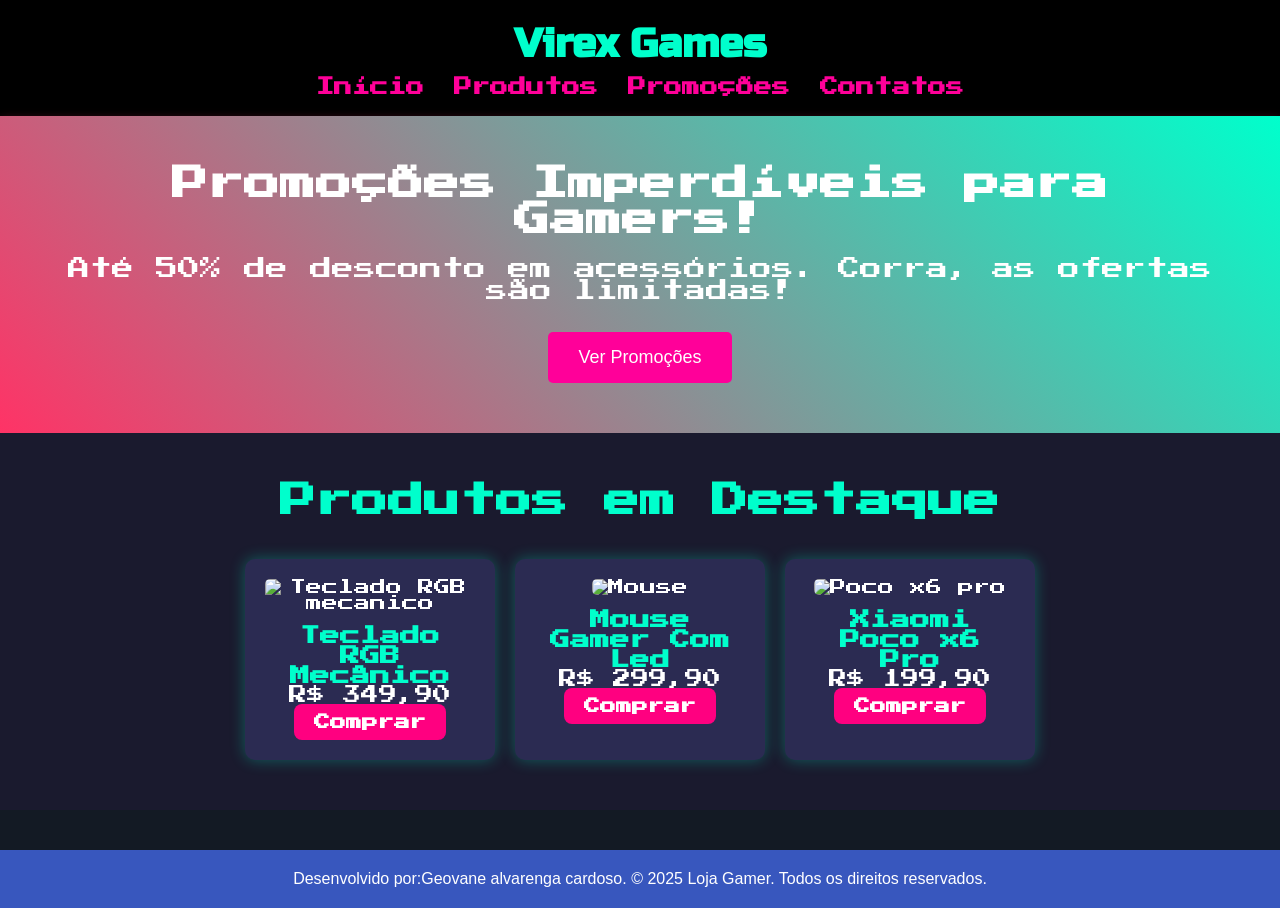
==== Casa.html @ 00976948 "primeiro commit" ====
<!DOCTYPE html>
<html lang="pt-br">
<head>
  <meta charset="UTF-8">
  <meta name="viewport" content="width=device-width, initial-scale=1.0">
  <title> Virex Games- O Melhor do Mundo Gamer</title>
  <link rel="stylesheet" href="SEXTOU.css">
  <link href="https://fonts.googleapis.com/css2?family=Russo+One&family=Press+Start+2P&display=swap" rel="stylesheet">
</head>
<body>
  <header>
    <div class="logo">
      <h1>Virex Games</h1>
    </div>
    <nav>
      <ul>
        <li><a href="Casa.html">Início</a></li>
        <li><a href="Produtos.html">Produtos</a></li>
        <li><a href="Promocao.html">Promoções</a></li>
        <li><a href="Contatos.html">Contatos</a></li>
      </ul>
    </nav>
  </header>

  <main>
    <section class="banner">
      <h2>Promoções Imperdíveis para Gamers!</h2>
      <p>Até 50% de desconto em acessórios. Corra, as ofertas são limitadas!</p>
      <button>Ver Promoções</button>
    </section>

    <section class="produtos">
      <h2>Produtos em Destaque</h2>
      <div class="card-container">
        <div class="card">
          <img src="https://m.media-amazon.com/images/I/71Fg6nCqqeL.__AC_SX300_SY300_QL70_ML2_.jpg" alt="Teclado RGB mecanico">
          <h3>Teclado RGB Mecânico</h3>
          <p>R$ 349,90</p>
          <a href="https://www.amazon.com.br/Teclado-Magn%C3%A9tico-Redragon-K552RGB-PRO-PT-BROWN/dp/B0DY823WBW/ref=sr_1_31?crid=787HX6DDPC57&dib=eyJ2IjoiMSJ9.[base64].UF1pJh9U2U5BkDXHw_PhLE8V_A6eHWYFph7oJotNurY&dib_tag=se&keywords=teclado+mecanico+sem+fio&qid=1745954097&sprefix=%2Caps%2C180&sr=8-31&ufe=app_do%3Aamzn1.fos.a492fd4a-f54d-4e8d-8c31-35e0a04ce61e" 
            target="_blank" 
            class="botao-comprar">
            Comprar
          </a>

        </div>
        <div class="card">
         <img src="https://m.media-amazon.com/images/I/511ErkBZ2aL._AC_SX679_.jpg" alt="Mouse">
          <h3>Mouse Gamer Com Led</h3>
          <p>R$ 299,90</p>
          <a href="https://www.amazon.com.br/ATTACK-SHARK-carregamento-Tri-Mode-2-4G-program%C3%A1veis/dp/B0D3KQVQXK/?_encoding=UTF8&pd_rd_w=sCEAP&content-id=amzn1.sym.224d7d82-280f-41b5-9062-56d96131c8c9%3Aamzn1.symc.abfa8731-fff2-4177-9d31-bf48857c2263&pf_rd_p=224d7d82-280f-41b5-9062-56d96131c8c9&pf_rd_r=A4KDFF6EKG352D8W8QY4&pd_rd_wg=fjgl6&pd_rd_r=3bd1c834-eebd-4708-a609-3f7260fe8c85&ref_=pd_hp_d_btf_ci_mcx_mr_ca_id_hp_d&th=1" 
          target="_blank" 
          class="botao-comprar">
          Comprar
        </a>
        </div>
        <div class="card">
          <img src="https://http2.mlstatic.com/D_NQ_NP_904792-MLU77151283046_072024-O.webp" alt="Poco x6 pro">
          <h3>Xiaomi Poco x6 Pro</h3>
          <p>R$ 199,90</p>
          <a href="https://www.mercadolivre.com.br/xiaomi-poco-poco-x6-pro-5g-dual-sim-256-gb-amarelo-8-gb-ram/p/MLB29761342#polycard_client=search-nordic&searchVariation=MLB29761342&wid=MLB5327071036&position=22&search_layout=stack&type=product&tracking_id=25ff74c3-4ded-412e-9fcc-db66389d470c&sid=search" 
          target="_blank" 
          class="botao-comprar">
          Comprar
        </a>
        </div>
      </div>
    </section>
  </main>

  <footer>
    <p>Desenvolvido por:Geovane alvarenga cardoso. &copy; 2025 Loja Gamer. Todos os direitos reservados.</p> 
  </footer>
</body>
</html>
---- SEXTOU.css ----
* {
    margin: 0;
    padding: 0;
    box-sizing: border-box;
  }
  
  /* Corpo */
  body {
    font-family: 'Press Start 2P', sans-serif;
    background: #131a24;
    color: #fff;
    text-align: center;
  }
  
  a {
    text-decoration: none;
    color: #ff0099;
    font-weight: bold;
  }
  
  h1 {
    font-family: 'Russo One', sans-serif;
    font-size: 40px;
    color: #00ffcc;
  }
  
  /* Cabeçalho */
  header {
    background-color: #000;
    padding: 20px;
    box-shadow: 0 4px 10px rgba(0, 255, 204, 0.3);
  }
  
  header .logo {
    color: #1100ff;
    font-size: 36px;
  }
  
  nav ul {
    list-style: none;
    display: flex;
    justify-content: center;
    gap: 30px;
    margin-top: 10px;
  }
  
  nav a {
    font-size: 18px;
  }
  
  nav a:hover {
    color: #ff0044;
    text-shadow: 0 0 10px #ff0044, 0 0 20px #ff0044;
  }
  
  /* Banner */
  .banner {
    background: linear-gradient(45deg, #ff3366, #00ffcc);
    color: #fff;
    padding: 50px;
    text-align: center;
    box-shadow: 0 4px 10px rgba(255, 51, 102, 0.4);
  }
  
  .banner h2 {
    font-size: 36px;
    margin-bottom: 20px;
    animation: bounce 1.5s infinite alternate;
  }
  
  .banner p {
    font-size: 22px;
    margin-bottom: 30px;
  }
  
  .banner button {
    background-color: #ff0099;
    border: none;
    padding: 15px 30px;
    color: #fff;
    font-size: 18px;
    border-radius: 5px;
    cursor: pointer;
    transition: background-color 0.3s ease;
  }
  
  .banner button:hover {
    background-color: #ff0044;
  }
  
  /* Seção de Produtos */
  .produtos {
    padding: 50px 20px;
    background-color: #1a1a2e;
  }
  
  .produtos h2 {
    font-size: 36px;
    margin-bottom: 40px;
    color: #00ffcc;
  }
  
  .card-container {
    display: flex;
    justify-content: center;
    gap: 20px;
    flex-wrap: wrap;
  }
  
  .card {
    background-color: #2b2b52;
    width: 250px;
    border-radius: 10px;
    padding: 20px;
    transition: transform 0.3s ease;
    box-shadow: 0 0 15px rgba(0, 255, 204, 0.3);
  }
  
  .card:hover {
    transform: translateY(-10px);
    box-shadow: 0 0 25px rgba(0, 255, 204, 0.7);
  }
  
  .card img {
    width: 100%;
    border-radius: 5px;
  }
  
  .card h3 {
    margin-top: 15px;
    font-size: 20px;
    color: #00ffcc;
  }
  
  .card p {
    font-size: 18px;
  }
  
  .card button {
    background-color: #00ffcc;
    border: none;
    padding: 10px 20px;
    border-radius: 5px;
    cursor: pointer;
    font-weight: bold;
    transition: background-color 0.3s ease;
  }
  
  .card button:hover {
    background-color: #00cc99;
  }
  
  /* Rodapé */
  footer {
    background-color: #000;
    color: #fff;
    padding: 20px;
    margin-top: 40px;
  }
  
  /* Animação de Balanço para o Banner */
  @keyframes bounce {
    0% { transform: translateY(0); }
    100% { transform: translateY(-20px); }
  }

  .botao-comprar {
    display: inline-block;
    padding: 10px 20px;
    background-color: #ff0080;
    color: white;
    text-decoration: none;
    border-radius: 8px;
    font-weight: bold;
    transition: background 0.3s;
  }
  
  .botao-comprar:hover {
    background-color: #ffcc00;
    color: black;
  }
  

  footer{
    background-color: rgb(56, 87, 190);
    font-family: Arial, Helvetica, sans-serif;
  }
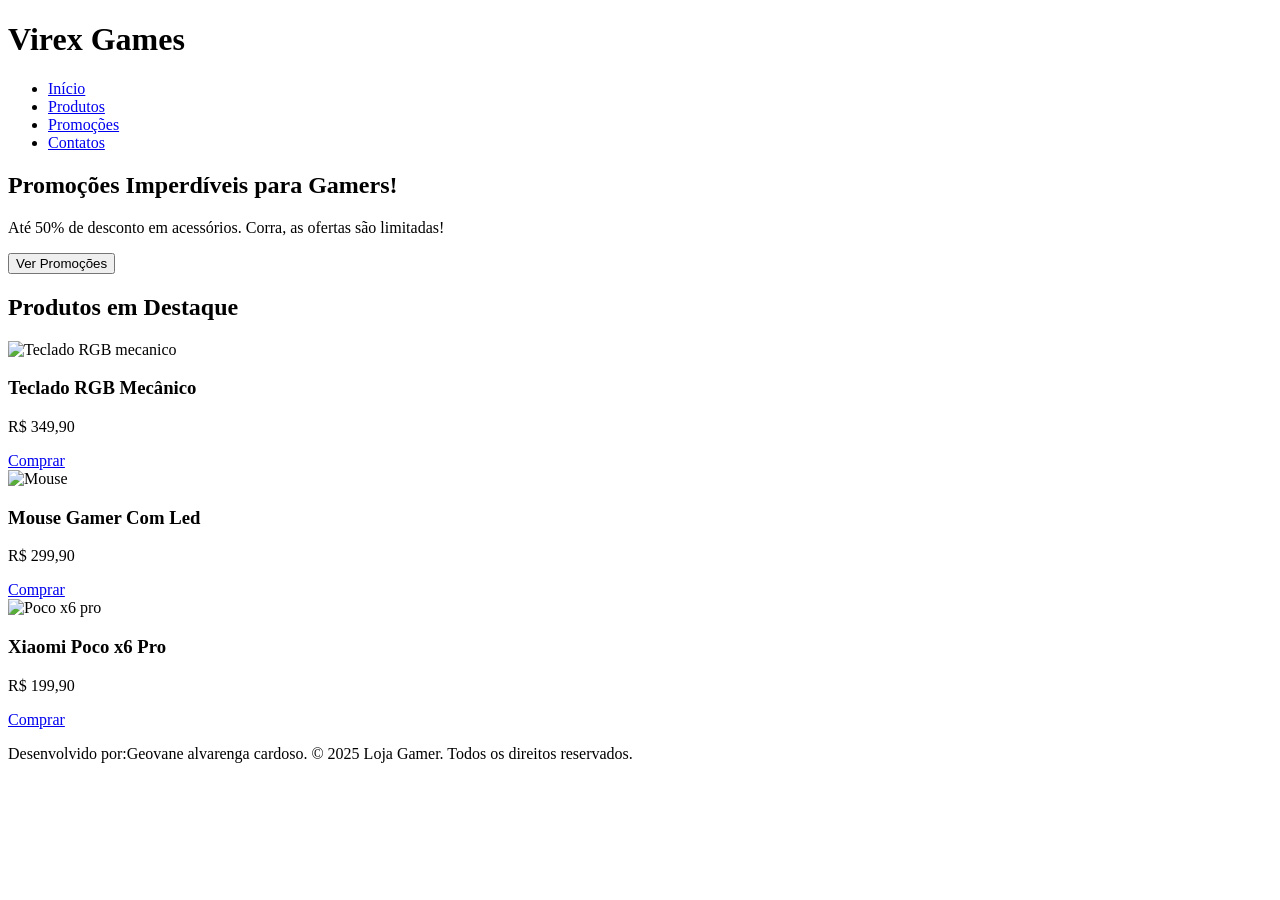
==== commit a4eb317a: "primeiro commit" ====
--- a/Casa.html
+++ b/Casa.html
@@ -4,7 +4,7 @@
   <meta charset="UTF-8">
   <meta name="viewport" content="width=device-width, initial-scale=1.0">
   <title> Virex Games- O Melhor do Mundo Gamer</title>
-  <link rel="stylesheet" href="SEXTOU.css">
+  <link rel="stylesheet" href="sextou.css">
   <link href="https://fonts.googleapis.com/css2?family=Russo+One&family=Press+Start+2P&display=swap" rel="stylesheet">
 </head>
 <body>
@@ -14,10 +14,10 @@
     </div>
     <nav>
       <ul>
-        <li><a href="Casa.html">Início</a></li>
-        <li><a href="Produtos.html">Produtos</a></li>
-        <li><a href="Promocao.html">Promoções</a></li>
-        <li><a href="Contatos.html">Contatos</a></li>
+        <li><a href="casa.html">Início</a></li>
+        <li><a href="produtos.html">Produtos</a></li>
+        <li><a href="promocao.html">Promoções</a></li>
+        <li><a href="contatos.html">Contatos</a></li>
       </ul>
     </nav>
   </header>
